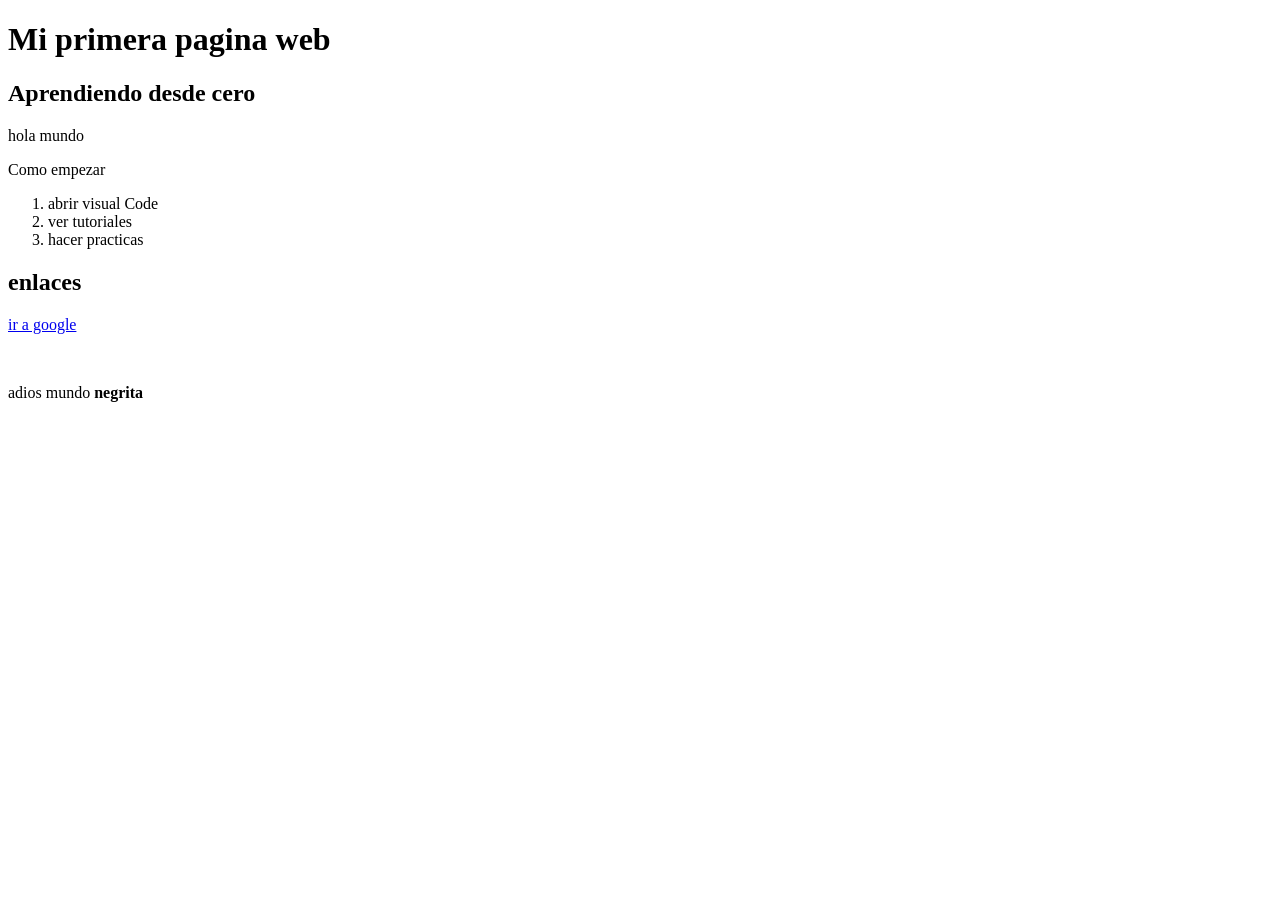
==== index.html @ e6c5095e "Add files via upload" ====
<!DOCTYPE html>
<!--[if lt IE 7]>      <html class="no-js lt-ie9 lt-ie8 lt-ie7"> <![endif]-->
<!--[if IE 7]>         <html class="no-js lt-ie9 lt-ie8"> <![endif]-->
<!--[if IE 8]>         <html class="no-js lt-ie9"> <![endif]-->
<!--[if gt IE 8]>      <html class="no-js"> <!--<![endif]-->
<html>
    <head>
        <meta charset="utf-8">
        <meta http-equiv="X-UA-Compatible" content="IE=edge">
        <title>primer intento de pagina web</title>
        <meta name="description" content="">
        <meta name="viewport" content="width=device-width, initial-scale=1">
        <link rel="stylesheet" href="styles.css">
    </head>

    <body>
        <h1> Mi primera pagina web</h1>
        <h2> Aprendiendo desde cero</h2>
        <p> hola mundo  </p>
        <!-- hola soy un comentario-->
         <p> Como empezar</p>
         <ol>
            <li>abrir visual Code</li>
            <li> ver tutoriales</li>
            <li> hacer practicas</li>
         </ol>

         <h2> enlaces</h2>
         <a href="https://www.google.com" target="_blank"> ir a google</a>
         <br><p></p><br>
        <p> 
           adios mundo 
          <b>negrita</b>
        </p>
        <script src="" async defer></script>
    </body>
</html>
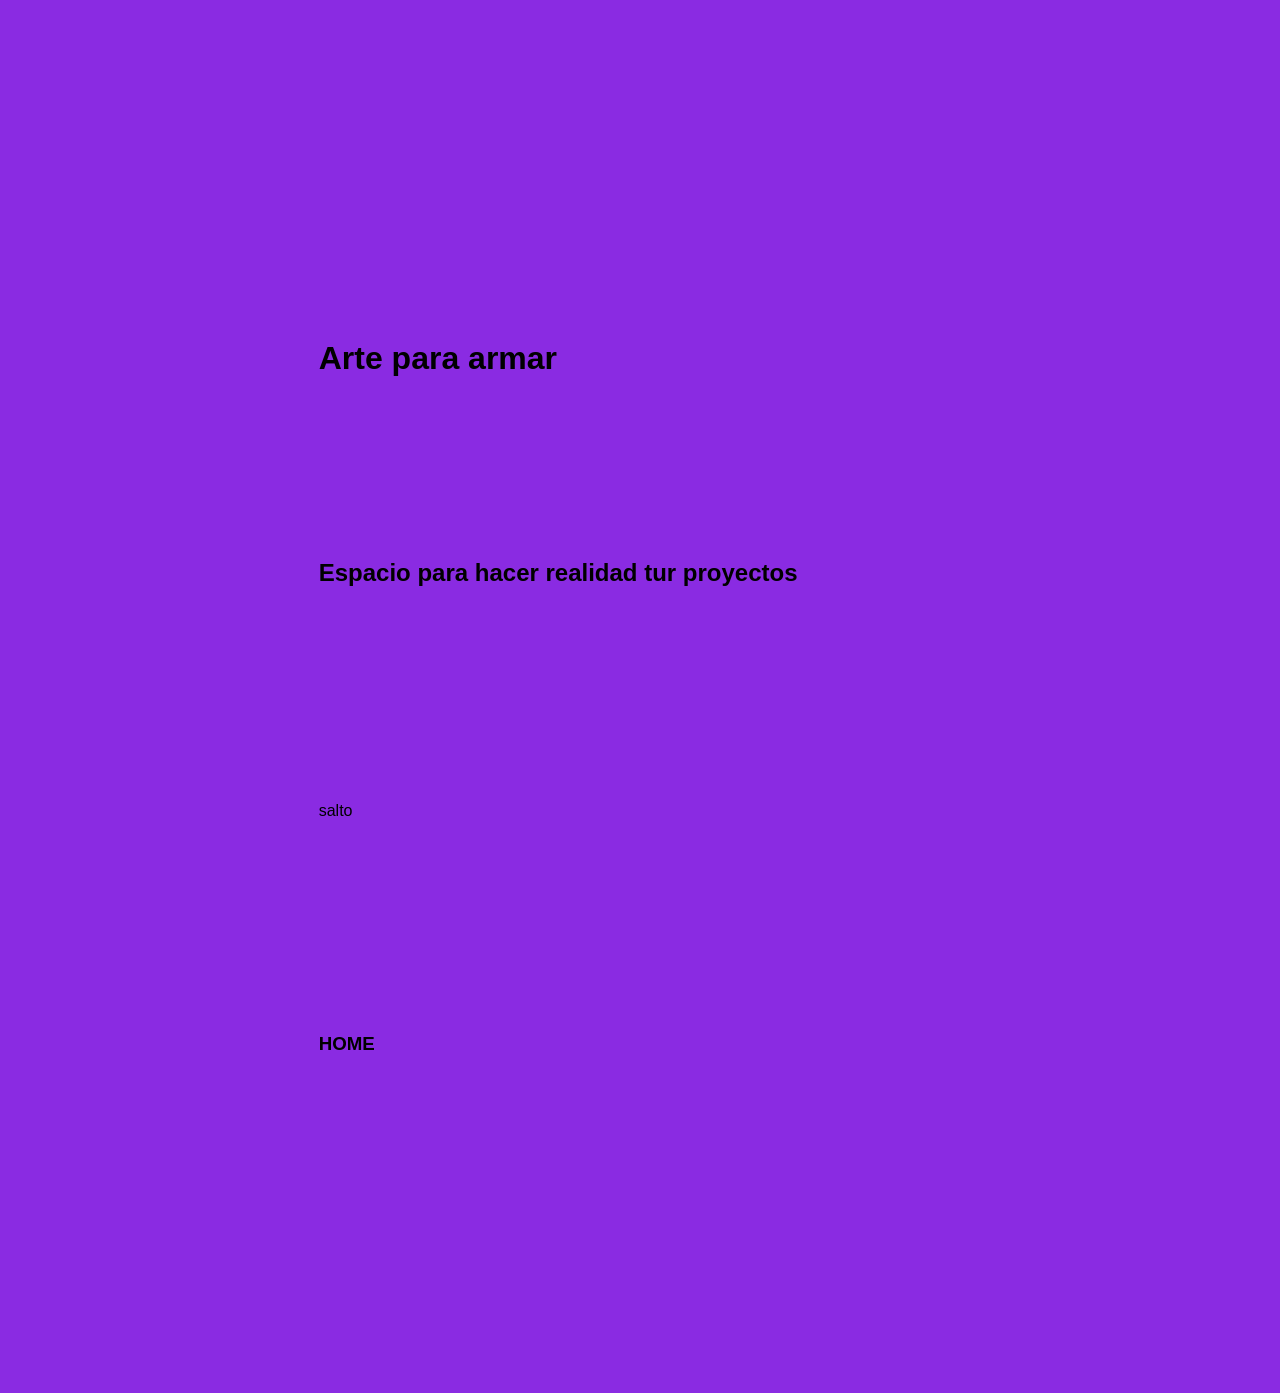
==== commit 76007e98: "Add files via upload" ====
--- a/index.html
+++ b/index.html
@@ -1,4 +1,5 @@
 <!DOCTYPE html>
+<html lang= "es"></html>
 <!--[if lt IE 7]>      <html class="no-js lt-ie9 lt-ie8 lt-ie7"> <![endif]-->
 <!--[if IE 7]>         <html class="no-js lt-ie9 lt-ie8"> <![endif]-->
 <!--[if IE 8]>         <html class="no-js lt-ie9"> <![endif]-->
@@ -7,31 +8,17 @@
     <head>
         <meta charset="utf-8">
         <meta http-equiv="X-UA-Compatible" content="IE=edge">
-        <title>primer intento de pagina web</title>
+        <title>Arte Para Armar</title>
         <meta name="description" content="">
         <meta name="viewport" content="width=device-width, initial-scale=1">
         <link rel="stylesheet" href="styles.css">
     </head>
-
     <body>
-        <h1> Mi primera pagina web</h1>
-        <h2> Aprendiendo desde cero</h2>
-        <p> hola mundo  </p>
-        <!-- hola soy un comentario-->
-         <p> Como empezar</p>
-         <ol>
-            <li>abrir visual Code</li>
-            <li> ver tutoriales</li>
-            <li> hacer practicas</li>
-         </ol>
-
-         <h2> enlaces</h2>
-         <a href="https://www.google.com" target="_blank"> ir a google</a>
-         <br><p></p><br>
-        <p> 
-           adios mundo 
-          <b>negrita</b>
-        </p>
+        <h1> Arte para armar </h1>
+        <h2> Espacio para hacer realidad tur proyectos</h2>
+        <br> <p>salto </p> <br>
+        <h3> HOME </h3>
+        
         <script src="" async defer></script>
     </body>
 </html>
--- a/styles.css
+++ b/styles.css
@@ -0,0 +1,8 @@
+* {
+margin: 10;
+padding: 10%;
+}
+body{
+    background-color: blueviolet;
+    font-family: 'Trebuchet MS', 'Lucida Sans Unicode', 'Lucida Grande', 'Lucida Sans', Arial, sans-serif;
+}
